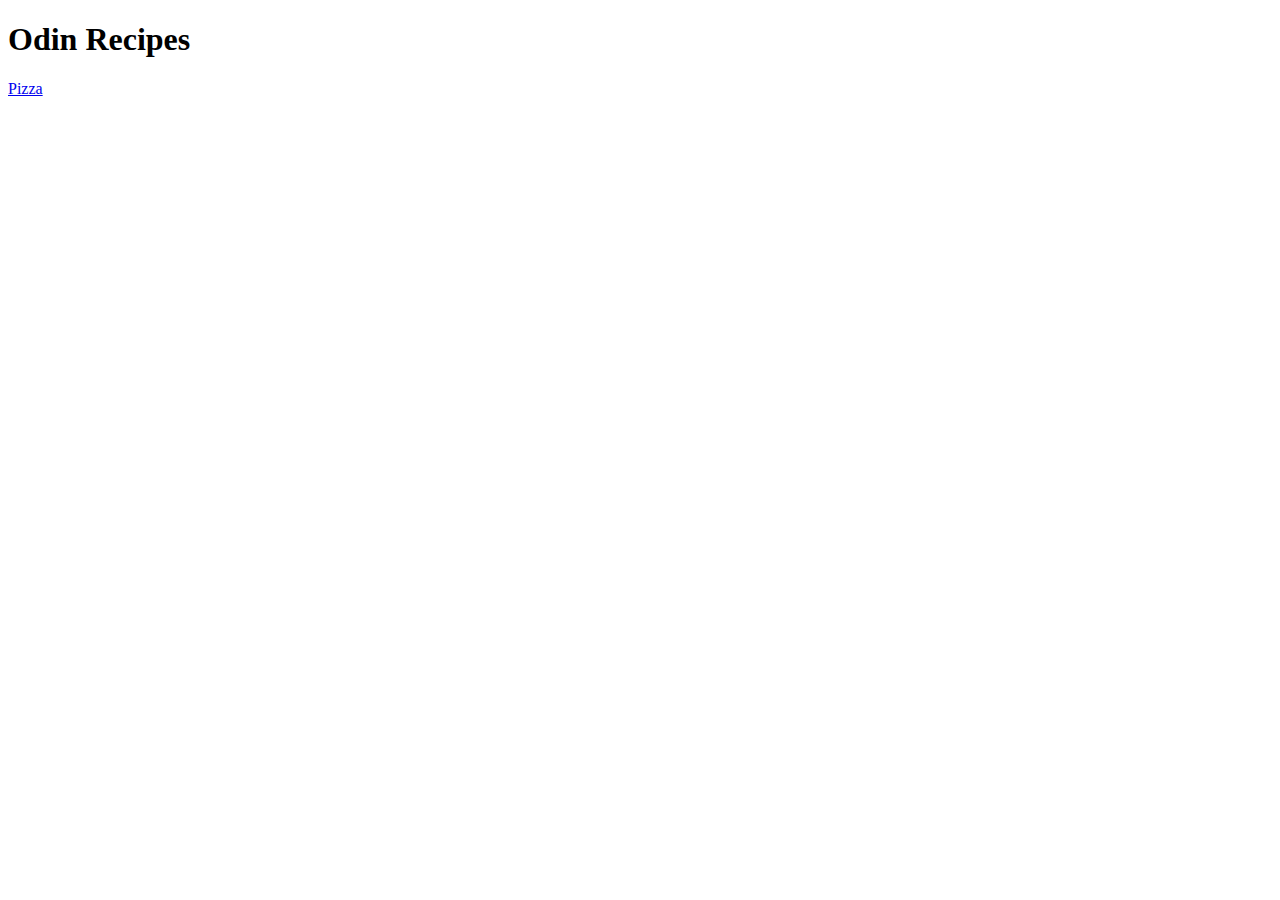
==== index.html @ ba2f0d6b "added index.html and pizza.html with links" ====
<!DOCTYPE html>
<html lang="en">
    <head>
        <meta charset="UTF-8">
        <title>Project: Recipes</title>
    </head>

    <body>
        <h1>Odin Recipes</h1>

        <a href="recipes/pizza.html">Pizza</a>
    </body>
</html>
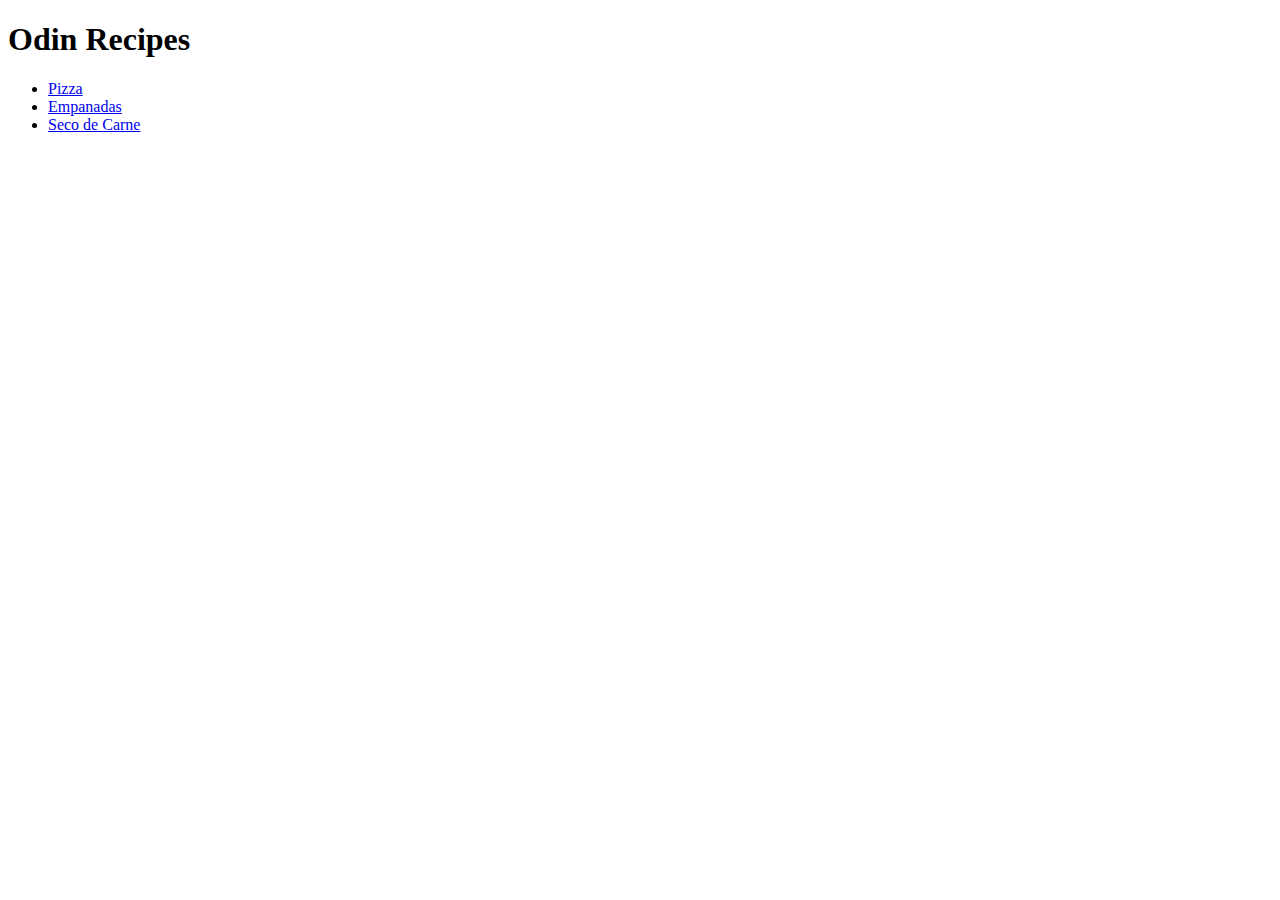
==== commit 5058e8f6: "Added links to recipes and Home. Added last recipe page" ====
--- a/index.html
+++ b/index.html
@@ -8,6 +8,11 @@
     <body>
         <h1>Odin Recipes</h1>
 
-        <a href="recipes/pizza.html">Pizza</a>
+        <ul>
+            <li><a href="recipes/pizza.html">Pizza</a></li>
+            <li><a href="recipes/empanadas.html">Empanadas</a></li>
+            <li><a href="recipes/seco-de-carne.html">Seco de Carne</a></li>
+        </ul>
+        
     </body>
 </html>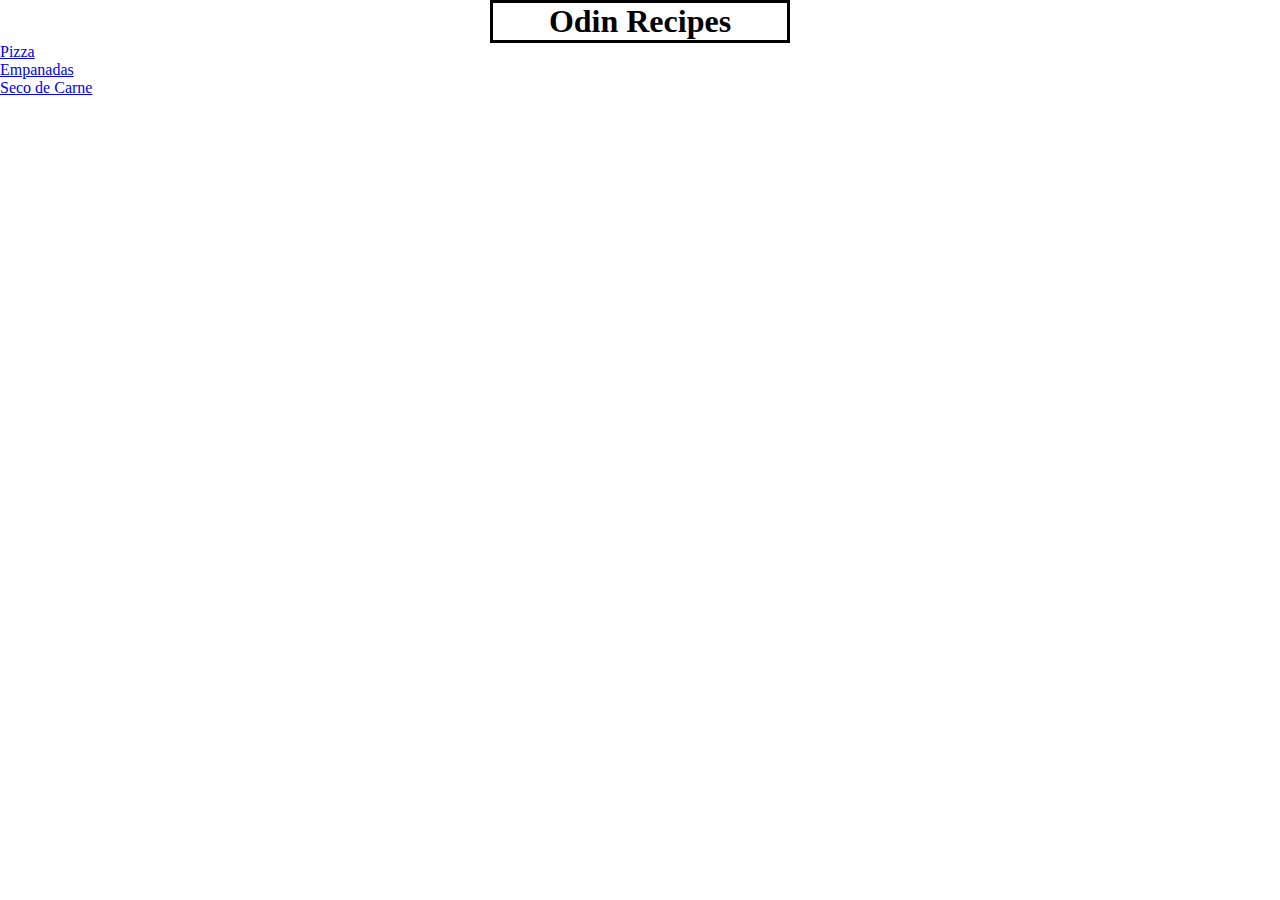
==== commit 204f2e49: "added box to topic/h1" ====
--- a/index.html
+++ b/index.html
@@ -2,11 +2,12 @@
 <html lang="en">
     <head>
         <meta charset="UTF-8">
+        <link rel="stylesheet" href="style.css">
         <title>Project: Recipes</title>
     </head>
 
     <body>
-        <h1>Odin Recipes</h1>
+        <h1 class="topic">Odin Recipes</h1>
 
         <ul>
             <li><a href="recipes/pizza.html">Pizza</a></li>
--- a/style.css
+++ b/style.css
@@ -0,0 +1,12 @@
+* {
+    margin: 0 auto;
+    padding: 0;
+    box-sizing: border-box;
+}
+
+.topic {
+    box-sizing: border-box;
+    width: 300px;
+    text-align: center;
+    border: solid black;
+}